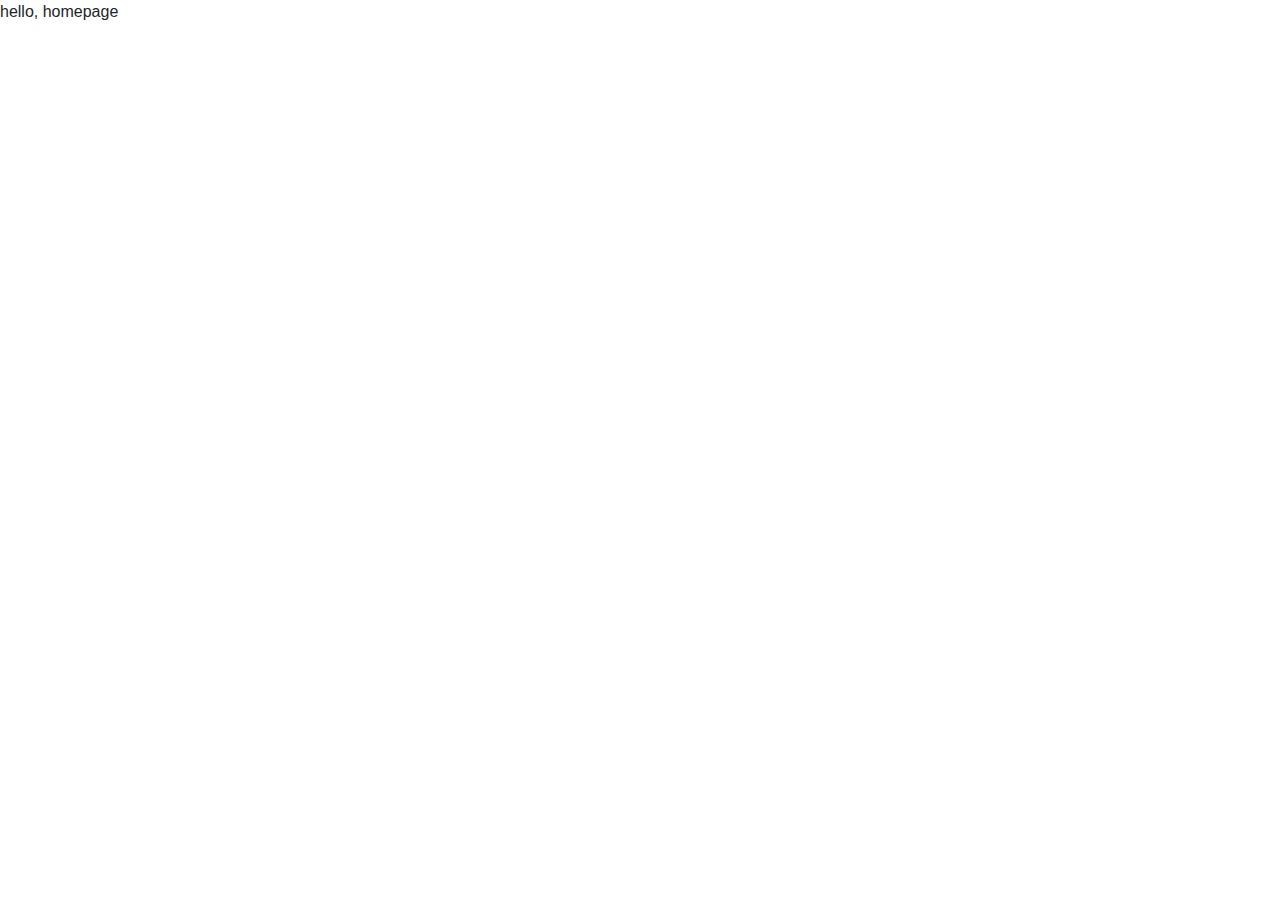
==== week8/web/homepage/index.html @ e600c18b "Add starting code and snipptes web track" ====
<!DOCTYPE html>

<html lang="en">
    <head>
        <link href="https://stackpath.bootstrapcdn.com/bootstrap/4.5.0/css/bootstrap.min.css" rel="stylesheet">
        <link href="styles.css" rel="stylesheet">
        <title>My Webpage</title>
    </head>
    <body>
        hello, homepage
    </body>
</html>
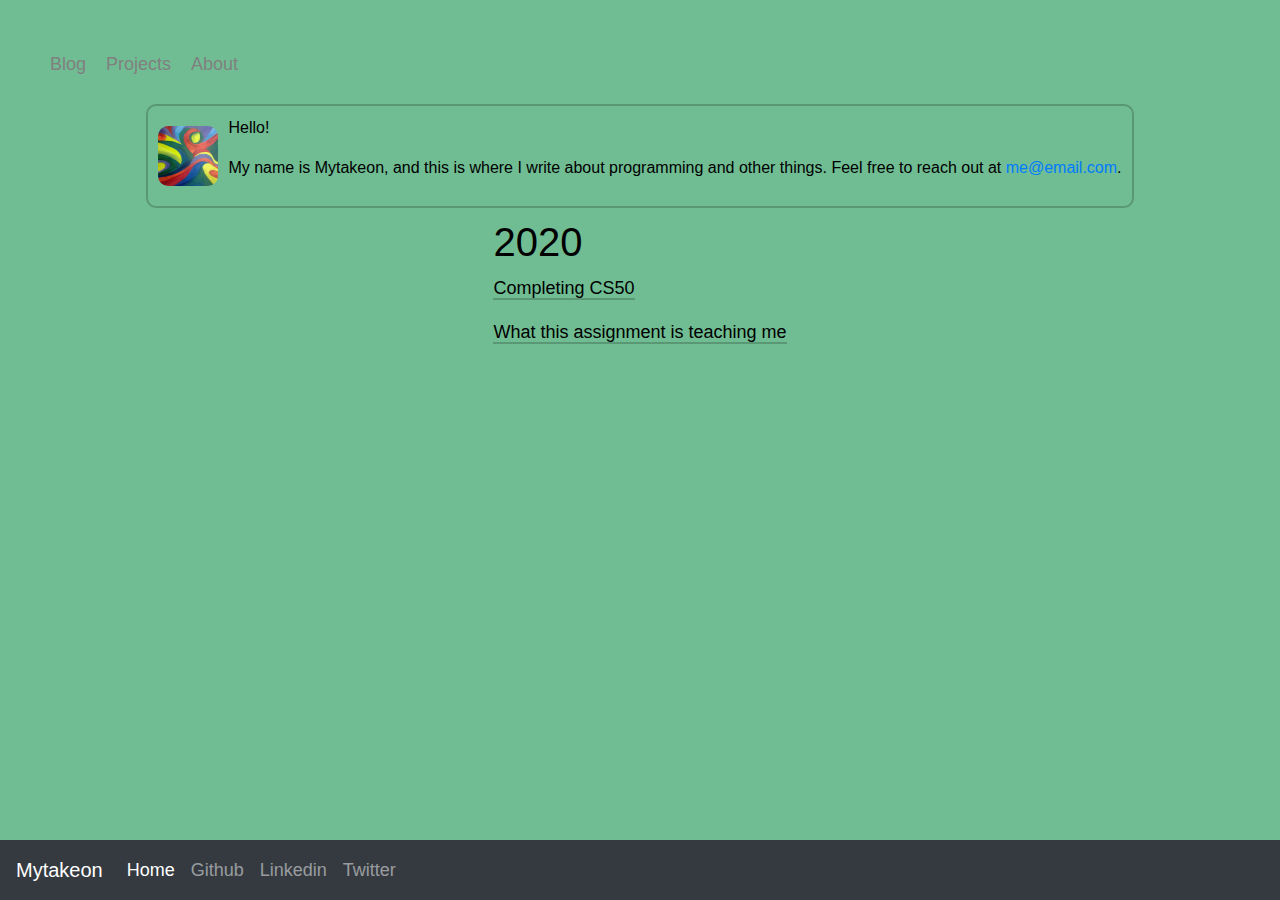
==== commit 78bd24ff: "Add week 8 homage problem" ====
--- a/week8/web/homepage/index.html
+++ b/week8/web/homepage/index.html
@@ -1,12 +1,49 @@
 <!DOCTYPE html>
 
 <html lang="en">
-    <head>
-        <link href="https://stackpath.bootstrapcdn.com/bootstrap/4.5.0/css/bootstrap.min.css" rel="stylesheet">
-        <link href="styles.css" rel="stylesheet">
-        <title>My Webpage</title>
-    </head>
-    <body>
-        hello, homepage
-    </body>
-</html>
+
+<head>
+  <link href="https://stackpath.bootstrapcdn.com/bootstrap/4.5.0/css/bootstrap.min.css" rel="stylesheet" />
+  <link href="styles.css" rel="stylesheet" />
+  <title>Mytakeon's blog</title>
+  <script src="https://ajax.googleapis.com/ajax/libs/jquery/3.5.1/jquery.min.js"></script>
+  <script>
+    $(function () {
+      $("#navbar-bottom").load("navbar-bottom.html");
+    });
+    $(function () {
+      $("#navbar-top").load("navbar-top.html");
+    });
+  </script>
+
+</head>
+
+<body>
+  <div class="page">
+    <div id="navbar-top"></div>
+    <div class="content">
+      <div class="about">
+        <img class="profile" src="./static/profile.jpg" alt="A painting">
+        <div>
+          <p>Hello!</p>
+          <p>My name is Mytakeon, and this is where I write about programming and other things.
+            Feel free to reach out at <a href="mailto: me@email.com">me@email.com</a>.</p>
+        </div>
+      </div>
+      <div>
+        <h1>2020</h1>
+        <div class="posts">
+          <p>
+            <a href="posts/cs50.html">Completing CS50</a>
+          </p>
+          <p>
+            <a href="posts/learnings.html">What this assignment is teaching me</a>
+          </p>
+        </div>
+      </div>
+    </div>
+  </div>
+</body>
+<div id="navbar-bottom"></div>
+
+</html>--- a/week8/web/homepage/styles.css
+++ b/week8/web/homepage/styles.css
@@ -0,0 +1,65 @@
+body {
+  background-color: hsl(147, 37%, 59%);
+  color: #000;
+  -webkit-font-smoothing: antialiased;
+  -moz-osx-font-smoothing: grayscale;
+  text-rendering: optimizeLegibility;
+  font: 18px/28px body, sans-serif;
+  margin: 50px auto;
+}
+
+.menu {
+  width: 600px;
+  vertical-align: top;
+  display: flex;
+  align-content: space-between;
+  list-style: none;
+}
+
+.menu__item {
+  color: gray;
+  border-color: transparent;
+  margin-left: 10px;
+  margin-right: 10px;
+}
+
+a.menu__item:hover {
+  color: rgb(0, 0, 0);
+  border-bottom: 2px solid #000;
+  text-decoration: none;
+}
+
+.content {
+  display: flex;
+  align-items: center;
+  flex-direction: column;
+}
+
+.about {
+  display: flex;
+  align-items: center;
+  justify-content: space-evenly;
+  font-size: 16px;
+  line-height: 24px;
+  border: 2px solid rgba(0, 0, 0, 0.2);
+  border-radius: 10px;
+  padding: 10px;
+  margin: 10px;
+}
+
+img.profile {
+  height: 60px;
+  width: 60px;
+  border-radius: 10px;
+  margin-right: 10px;
+}
+
+.posts > p > a {
+  text-decoration: none;
+  color: black;
+  border-bottom: 2px solid rgba(0, 0, 0, 0.2);
+}
+
+.posts > p > a:hover {
+  border-bottom: 2px solid rgb(0, 0, 0);
+}
